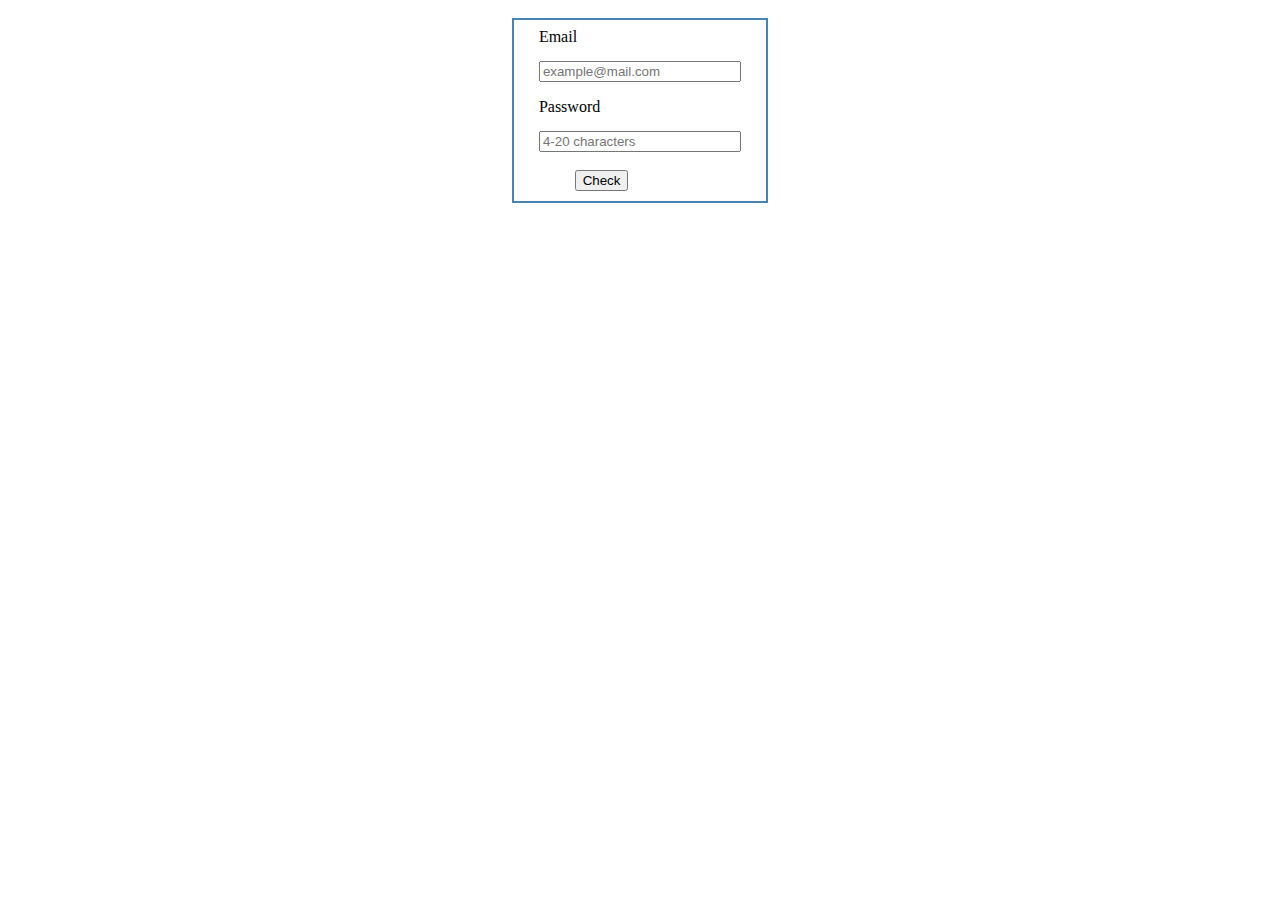
==== lesson_1_hw/hw_1_email/index.html @ 3d51a420 "feat: complete homework 1" ====
<!DOCTYPE html>
<html lang="en">
<head>
    <meta charset="UTF-8">
    <meta http-equiv="X-UA-Compatible" content="IE=edge">
    <meta name="viewport" content="width=device-width, initial-scale=1.0">
    <title>Lesson 1 homework</title>
    <link rel="stylesheet" href="style.css">
</head>
<body>
    <div class="authFrame">
        <div class="authFrame__email">
            <label for="email">Email</label>
            <input type="text" id="email" placeholder="example@mail.com">
        </div>
        <div class="authFrame__password">
            <label for="password">Password</label>
            <input type="text" id="password" placeholder="4-20 characters">
        </div>
        <div class="controls">
            <button class="login">Check</button>
            <span class="display"></span>
        </div>
    </div>
</body>
<script src="app.js"></script>
</html>
---- lesson_1_hw/hw_1_email/style.css ----
.authFrame {
    width: 20%;
    height: auto;
    margin: 0 auto;
    outline: 2px solid steelblue;
    display: flex;
    flex-direction: column;
    justify-content: center;
    align-items: center;
    margin-top: 20px;
}
.authFrame__email,
.authFrame__password {
    width: 80%;
    height: 70px;
    display: flex;
    flex-direction: column;
    justify-content: space-around;
}

.controls {
    width: 90%;
    height: auto;
    display: flex;
    justify-content: space-around;
    align-items: center;
}

.login {
    margin: 10px;
}
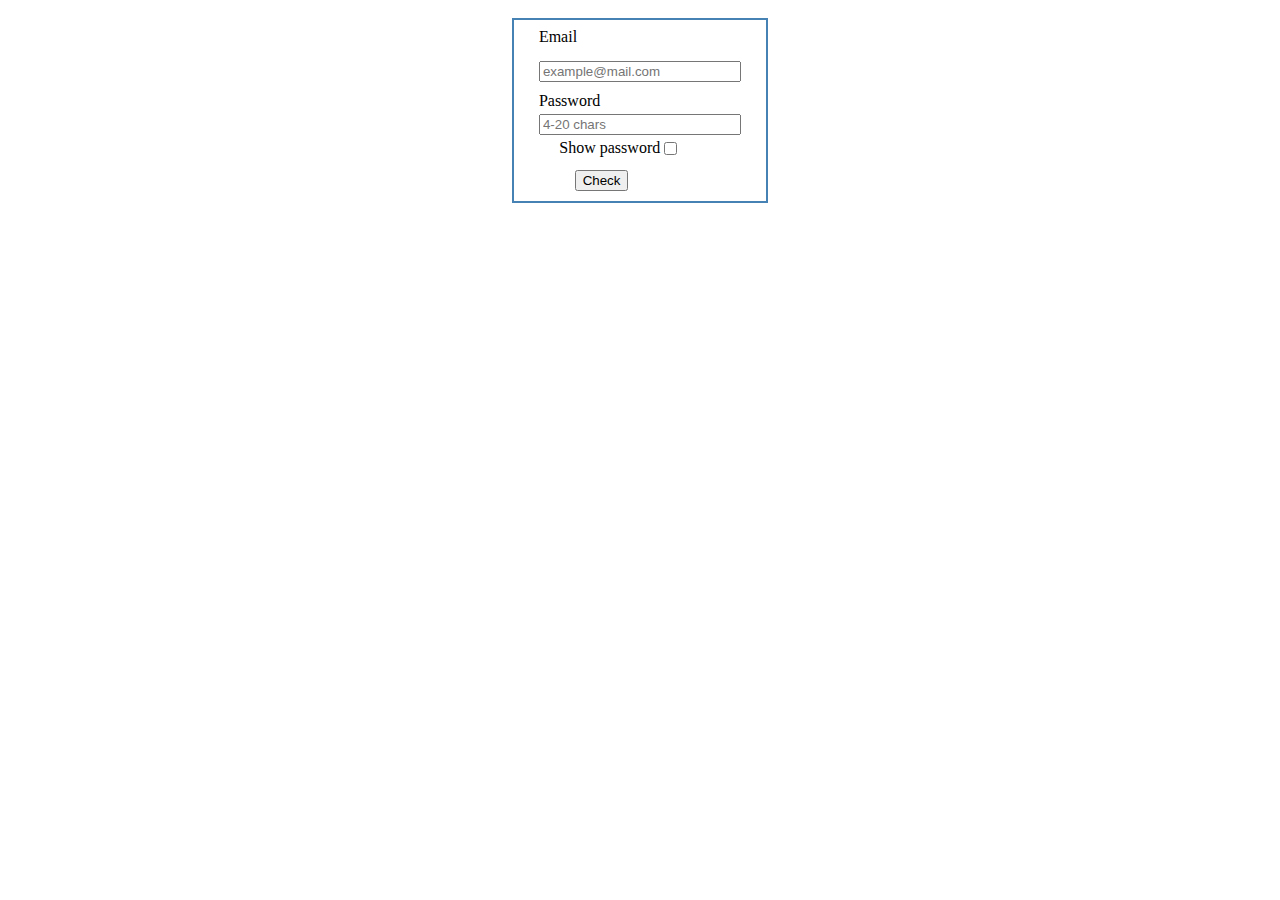
==== commit 621ea4a3: "feat: add show password feature" ====
--- a/lesson_1_hw/hw_1_email/index.html
+++ b/lesson_1_hw/hw_1_email/index.html
@@ -14,8 +14,13 @@
             <input type="text" id="email" placeholder="example@mail.com">
         </div>
         <div class="authFrame__password">
-            <label for="password">Password</label>
-            <input type="text" id="password" placeholder="4-20 characters">
+            <label for="passwordId">Password</label>
+            <input type="password" id="passwordId" placeholder="4-20 chars">
+            <div class="authFrame__password-checkbox">
+                <label for="checkbox">Show password</label>
+                <input type="checkbox" id="checkbox">
+            </div>
+
         </div>
         <div class="controls">
             <button class="login">Check</button>
--- a/lesson_1_hw/hw_1_email/style.css
+++ b/lesson_1_hw/hw_1_email/style.css
@@ -17,6 +17,11 @@
     flex-direction: column;
     justify-content: space-around;
 }
+.authFrame__password-checkbox {
+    width: 80%;
+    display: flex;
+    justify-content: center;
+}
 
 .controls {
     width: 90%;
